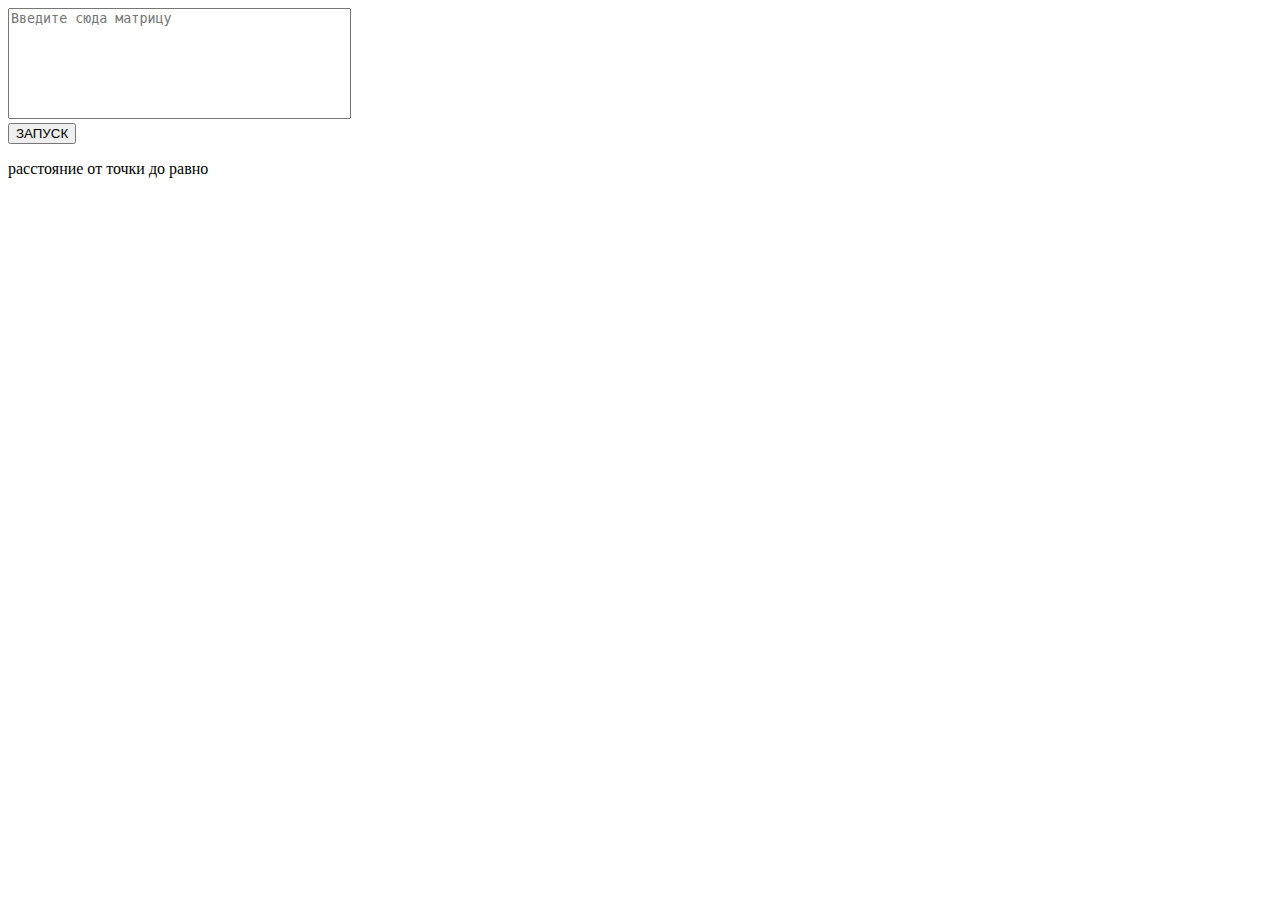
==== lab4/index.html @ 59e62e87 "summ" ====
<!DOCTYPE html>
<html>
<head>
	<title>Lab4</title>
	<meta charset="utf-8">
	<link rel="stylesheet" type="text/css" href="styles/style.css">
</head>
<body>
	<script type="text/javascript" src="scripts/js.js"></script>
	<form onsubmit="run(); return false;">
		<textarea name="comment" cols="40" rows="7" placeholder="Введите сюда матрицу" id="input-field"></textarea><br>
		<input type="submit" name="submit-btn" value="ЗАПУСК">
	</form>
	<p>расстояние от точки <span id="a"></span> до <span id="b"></span> равно <span id="result"></span></p>
</body>
</html>
---- lab4/styles/style.css ----
textarea {
	resize: none;
}

span {
	text-transform: uppercase;
	font-weight: bold;
}
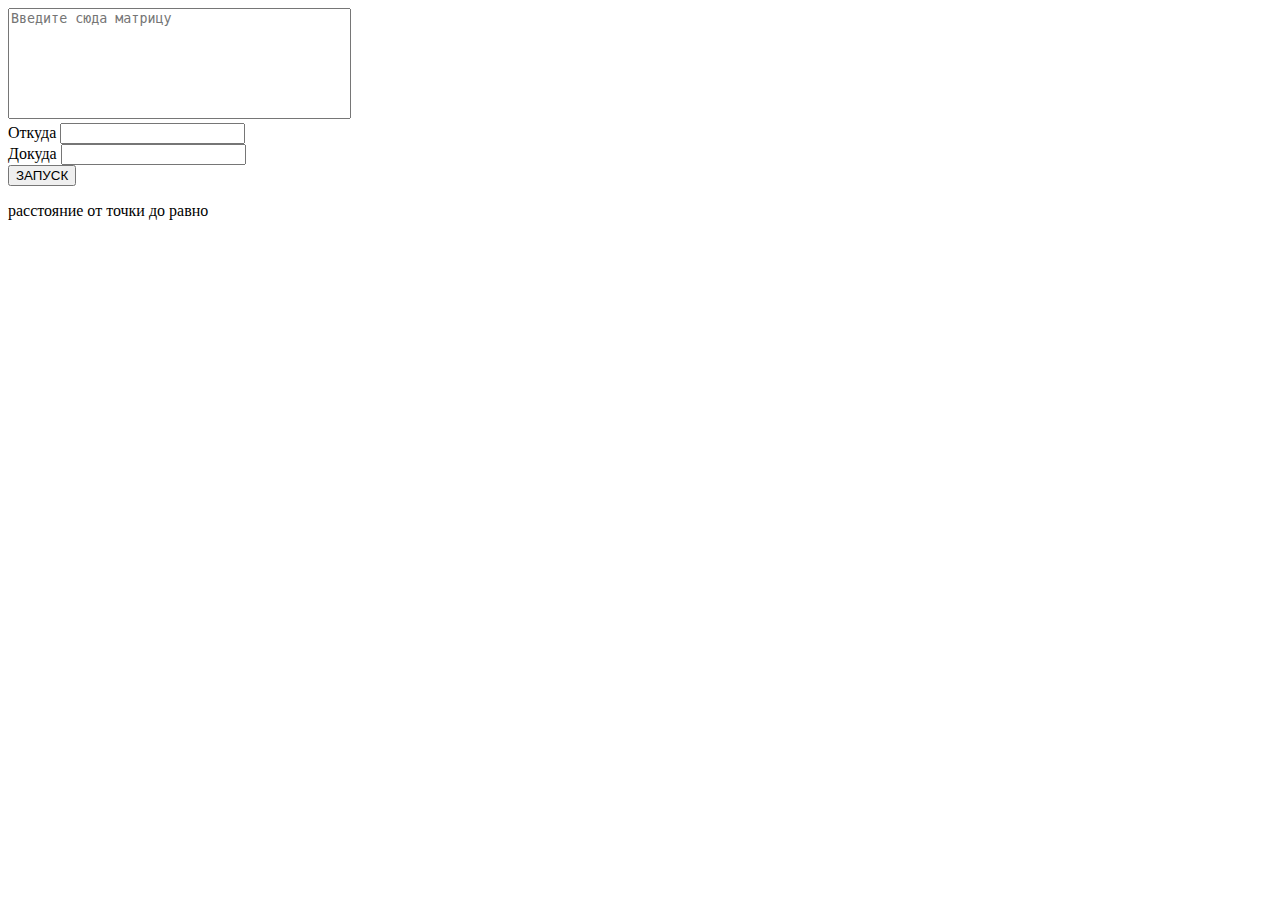
==== commit ecd50cb6: "summ" ====
--- a/lab4/index.html
+++ b/lab4/index.html
@@ -9,6 +9,8 @@
 	<script type="text/javascript" src="scripts/js.js"></script>
 	<form onsubmit="run(); return false;">
 		<textarea name="comment" cols="40" rows="7" placeholder="Введите сюда матрицу" id="input-field"></textarea><br>
+		Откуда <input type="text" id="a-input"><br>
+		Докуда <input type="text" id="b-input"><br>
 		<input type="submit" name="submit-btn" value="ЗАПУСК">
 	</form>
 	<p>расстояние от точки <span id="a"></span> до <span id="b"></span> равно <span id="result"></span></p>
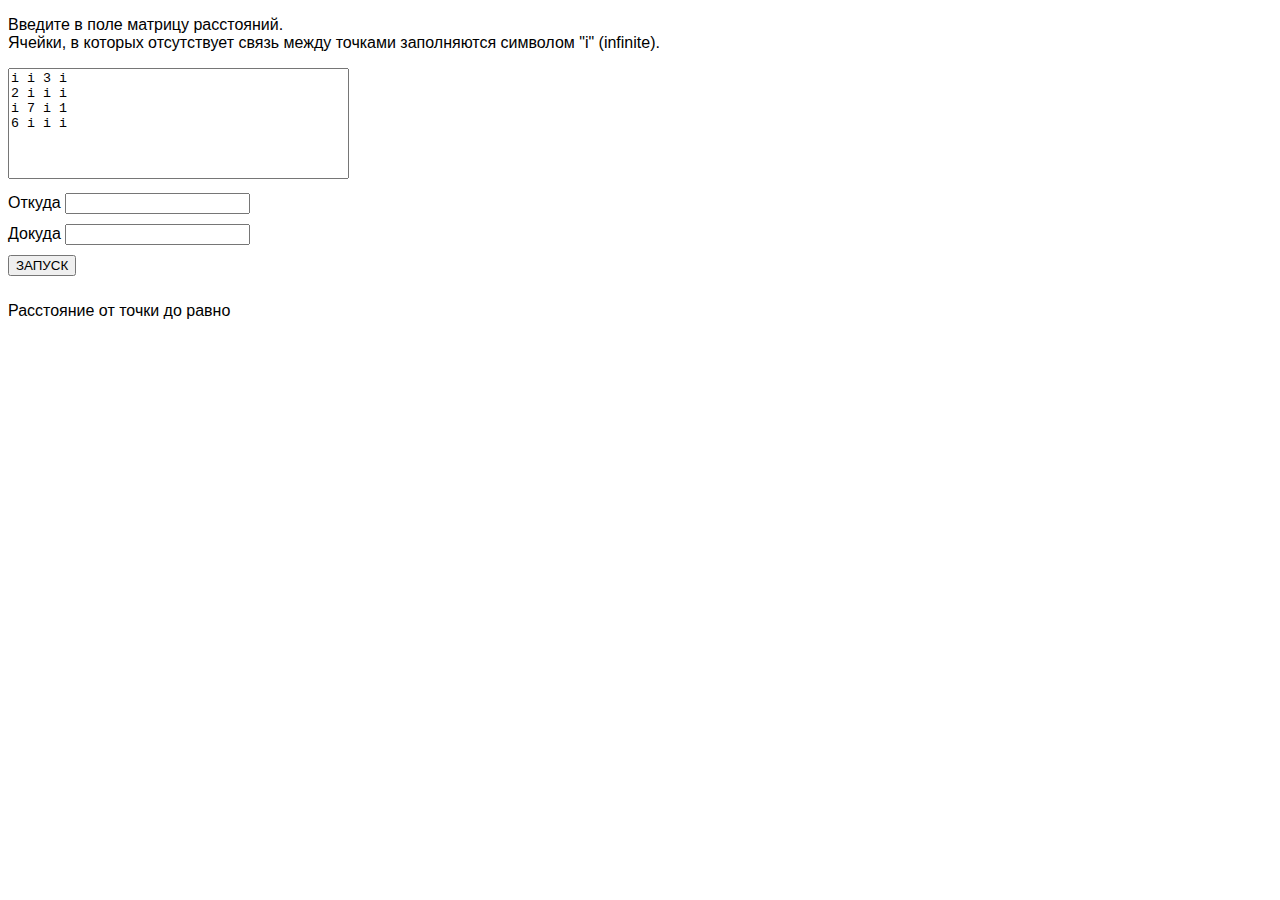
==== commit d8abbcec: "summ" ====
--- a/lab4/index.html
+++ b/lab4/index.html
@@ -7,12 +7,17 @@
 </head>
 <body>
 	<script type="text/javascript" src="scripts/js.js"></script>
+
 	<form onsubmit="run(); return false;">
-		<textarea name="comment" cols="40" rows="7" placeholder="Введите сюда матрицу" id="input-field"></textarea><br>
+		<p>Введите в поле матрицу расстояний.<br>Ячейки, в которых отсутствует связь между точками заполняются символом "i" (infinite).</p>
+		<textarea name="comment" cols="40" rows="7" placeholder="Введите сюда матрицу" id="input-field">i i 3 i
+2 i i i
+i 7 i 1
+6 i i i</textarea><br>
 		Откуда <input type="text" id="a-input"><br>
 		Докуда <input type="text" id="b-input"><br>
 		<input type="submit" name="submit-btn" value="ЗАПУСК">
 	</form>
-	<p>расстояние от точки <span id="a"></span> до <span id="b"></span> равно <span id="result"></span></p>
+	<p>Расстояние от точки <span id="a"></span> до <span id="b"></span> равно <span id="result"></span></p>
 </body>
 </html>--- a/lab4/styles/style.css
+++ b/lab4/styles/style.css
@@ -1,5 +1,15 @@
+* {
+	font-family: Arial, sans-serif;
+}
+
 textarea {
 	resize: none;
+	font-family: Courier new, sans-serif;
+	margin-bottom: 10px;
+}
+
+input {
+	margin-bottom: 10px;
 }
 
 span {
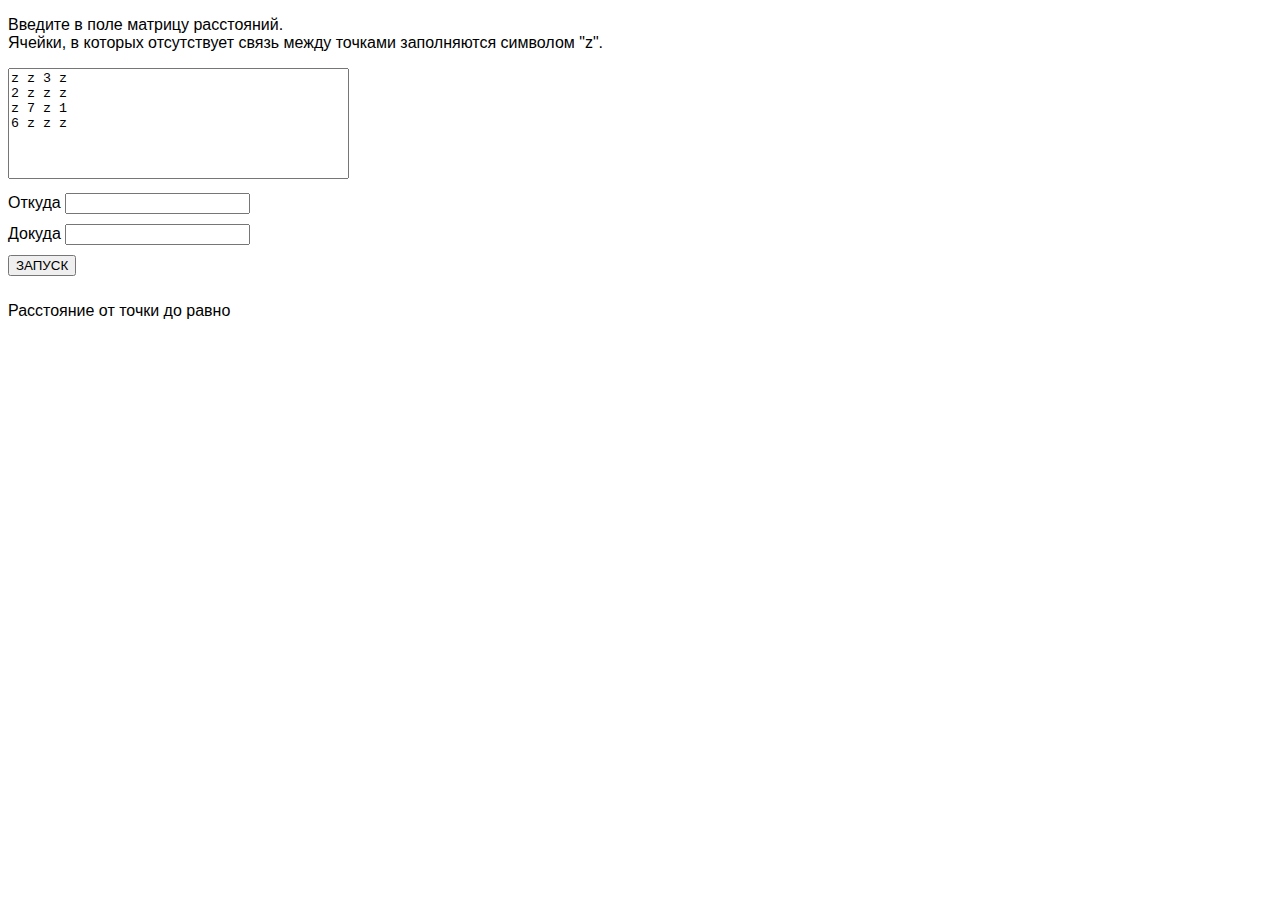
==== commit 22e622ea: "Update index.html" ====
--- a/lab4/index.html
+++ b/lab4/index.html
@@ -9,11 +9,11 @@
 	<script type="text/javascript" src="scripts/js.js"></script>
 
 	<form onsubmit="run(); return false;">
-		<p>Введите в поле матрицу расстояний.<br>Ячейки, в которых отсутствует связь между точками заполняются символом "i" (infinite).</p>
-		<textarea name="comment" cols="40" rows="7" placeholder="Введите сюда матрицу" id="input-field">i i 3 i
-2 i i i
-i 7 i 1
-6 i i i</textarea><br>
+		<p>Введите в поле матрицу расстояний.<br>Ячейки, в которых отсутствует связь между точками заполняются символом "z".</p>
+		<textarea name="comment" cols="40" rows="7" placeholder="Введите сюда матрицу" id="input-field">z z 3 z
+2 z z z
+z 7 z 1
+6 z z z</textarea><br>
 		Откуда <input type="text" id="a-input"><br>
 		Докуда <input type="text" id="b-input"><br>
 		<input type="submit" name="submit-btn" value="ЗАПУСК">
